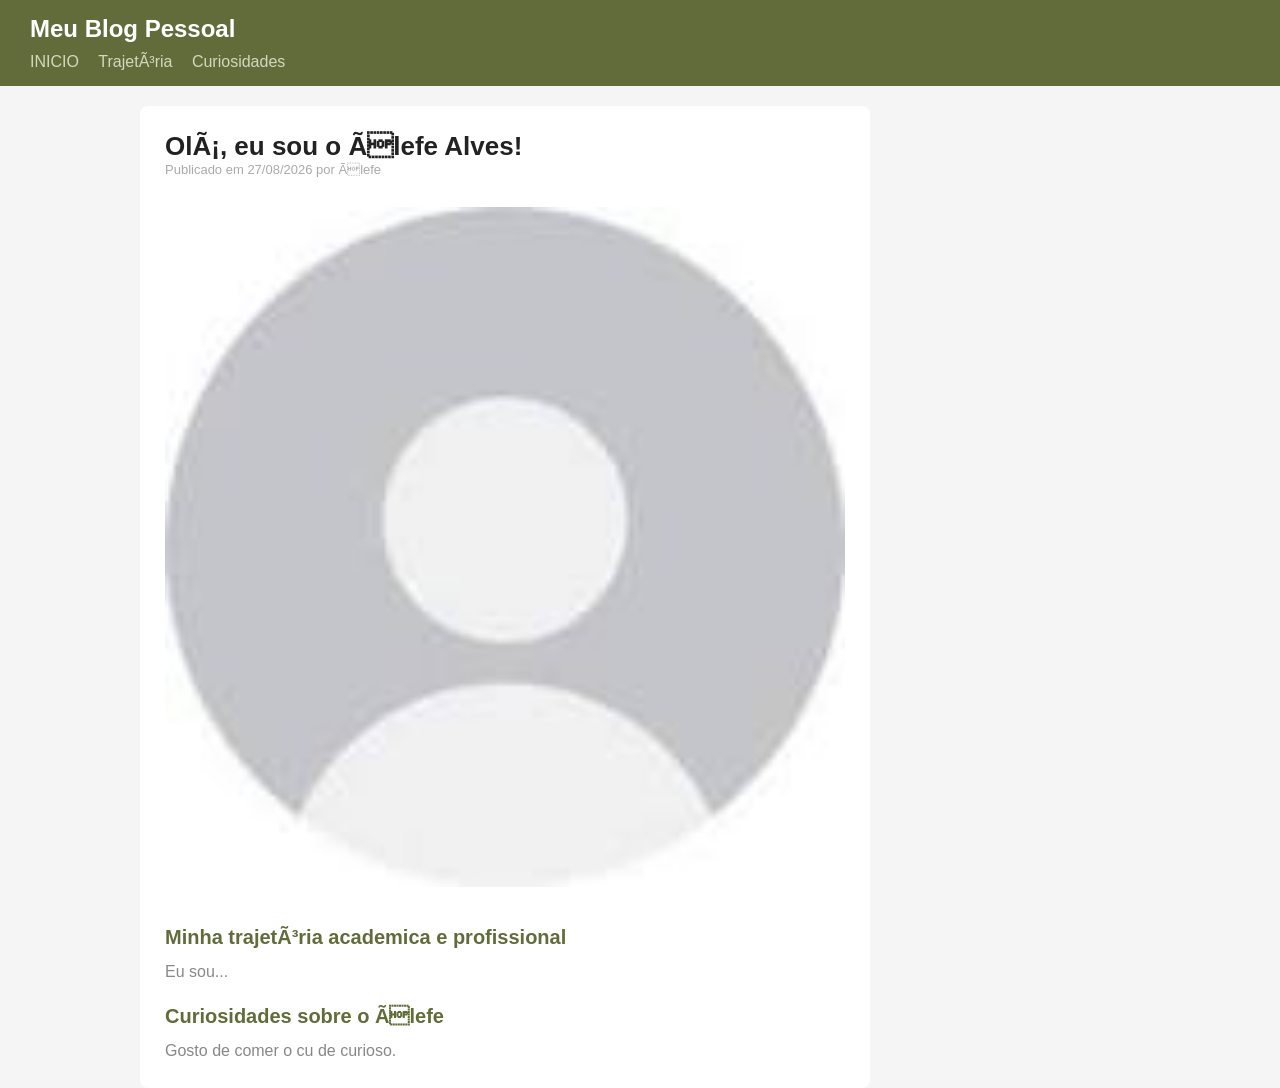
==== index.html @ b8cf721f "feat: adicionando index e style" ====
<!doctype html>
<html lang="en">
  <head>
    <!-- Falhas intencionais: Ausencia de meta charset,viewport e description-->
    <title>Pagina</title>
    <link rel="stylesheet" href="style.css">
  </head>
  <body>
    <!--Topo não semântico-->
    <div class="topo">
      <div class="nome-site">Meu Blog Pessoal</div>
      <div class="links-menu">
        <div class="link-item" onclick="alert('indo para o inicio')">
          INICIO
        </div>
        <div class="link-item" onclick="alert('indo para as trajetórias')">
          Trajetória
        </div>
        <div class="link-item" onclick="alert('indo para as curiosidades')">
          Curiosidades
        </div>
      </div>
    </div>
    <!-- Bloco para a versão 2 otimizada TODO-->
    <div class="corpo-pagina">
      <!--Bloco com conteudo principal-->
      <div class="conteudo-principal">
        <div class="post-perfil">
          <div class="titulo-post">Olá, eu sou o Álefe Alves!</div>
          <div class="subtitulo-autor">Publicado em 27/08/2026 por Álefe</div>
          <div class="bloco-foto">
            <img src="[data-uri]" alt="" class="foto-perfil" />
          </div>
          <div class="secao-texto">
            <div class="titulo-secao">
              Minha trajetória academica e profissional
            </div>
            <div class="texto">
              Eu sou...
            </div>
          </div>
          <div class="secao-texto">
            <div class="titulo-secao">Curiosidades sobre o Álefe</div>
            <div class="texto">
              Gosto de comer o cu de curioso.
            </div>
          </div>
        </div>
      </div>
    </div>
    <script src="script.js"></script>
  </body>
</html>
---- style.css ----
* {
  margin: 0;
  padding: 0;
}

body {
  font-family: Arial, sans-serif;
  background-color: #f5f5f5;
}

.topo {
  background-color: #626C3B;
  color: #fff;
  padding: 15px 30px;
}

.nome-site {
  font-size: 24px;
  font-weight: bold;
}

.links-menu {
  margin-top: 10px;
}

.link-item {
  display: inline-block;
  margin-right: 15px;
  cursor: pointer;
  color: #d1d8be;
}

/* Largura fixa: QUEBRA no celular gerando barra de rolagem horizontal */
.corpo-pagina {
  width: 1000px;
  margin: 20px auto;
}

.conteudo-principal {
  float: left;
  width: 680px;
  background: white;
  padding: 25px;
  border-radius: 8px;
}

.barra-lateral {
  float: right;
  width: 260px;
  background: white;
  padding: 20px;
  border-radius: 8px;
}

.foto-perfil {
  width: 100%;
  margin: 15px 0;
}

.titulo-post {
  font-size: 26px;
  font-weight: bold;
  color: #222;
}

/* Falha WCAG: Contraste insuficiente com fundo branco */
.subtitulo-autor {
  font-size: 13px;
  color: #aaa;
  margin-bottom: 15px;
}

.titulo-secao {
  font-size: 20px;
  font-weight: bold;
  margin: 20px 0 10px 0;
  color: #626C3B;
}

/* Falha WCAG: Cinza claro difícil de ler */
.texto {
  line-height: 1.6;
  color: #888;
}

/* Falha WCAG: Amarelo com texto branco tem baixo contraste */
.botao-interativo {
  display: inline-block;
  background-color: #E8AF3B;
  color: #ffffff;
  padding: 10px 20px;
  margin-top: 20px;
  border-radius: 4px;
  cursor: pointer;
}

.rodape {
  clear: both;
  background: #333;
  color: #aaa;
  text-align: center;
  padding: 20px;
  margin-top: 40px;
}
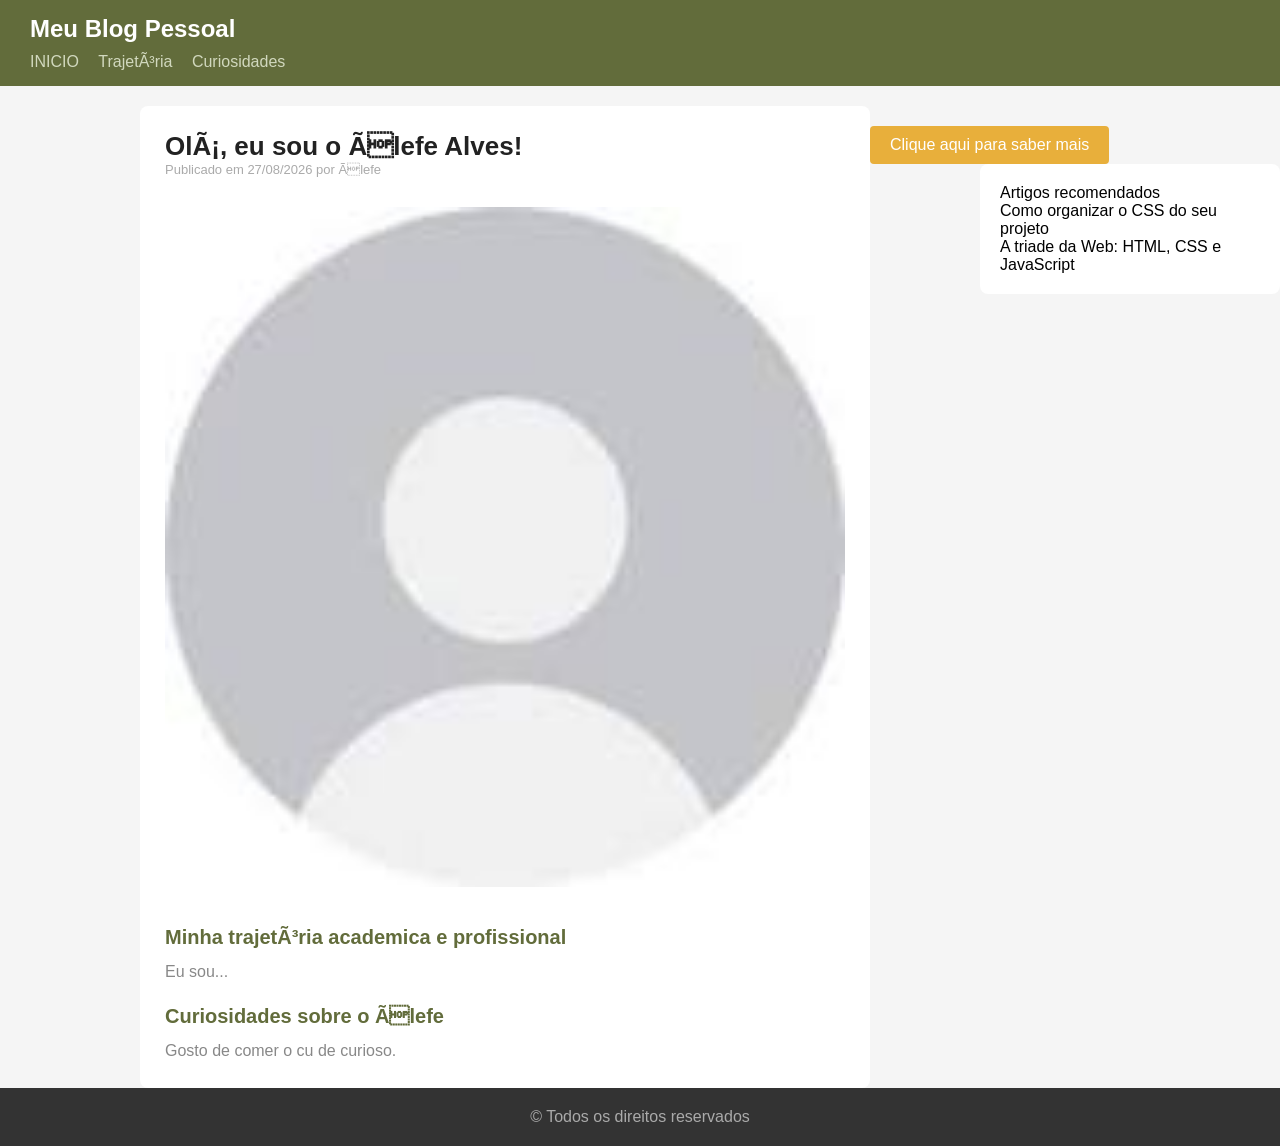
==== commit 97e13f35: "feat: adiciona rodape" ====
--- a/index.html
+++ b/index.html
@@ -48,6 +48,23 @@
         </div>
       </div>
     </div>
+    <div class="botao-interativo" id="botao-mensagem">
+                    Clique aqui para saber mais
+                </div>
+                <div id="mensagem-secreta" style="display: none; margin-top: 15px; color: #aaa;">
+                    O segredo da web moderna é a constante evolução!
+                </div>
+            </div>
+        </div>
+        <div class="barra-lateral">
+            <div class="titulo-lateral">Artigos recomendados</div>
+            <div class="item-lateral">Como organizar o CSS do seu projeto</div>
+            <div class="item-lateral">A triade da Web: HTML, CSS e JavaScript</div>
+        </div>
+    </div>
+    <div class="rodape">
+        <div>&copy; Todos os direitos reservados</div>
+    </div>
     <script src="script.js"></script>
   </body>
 </html>
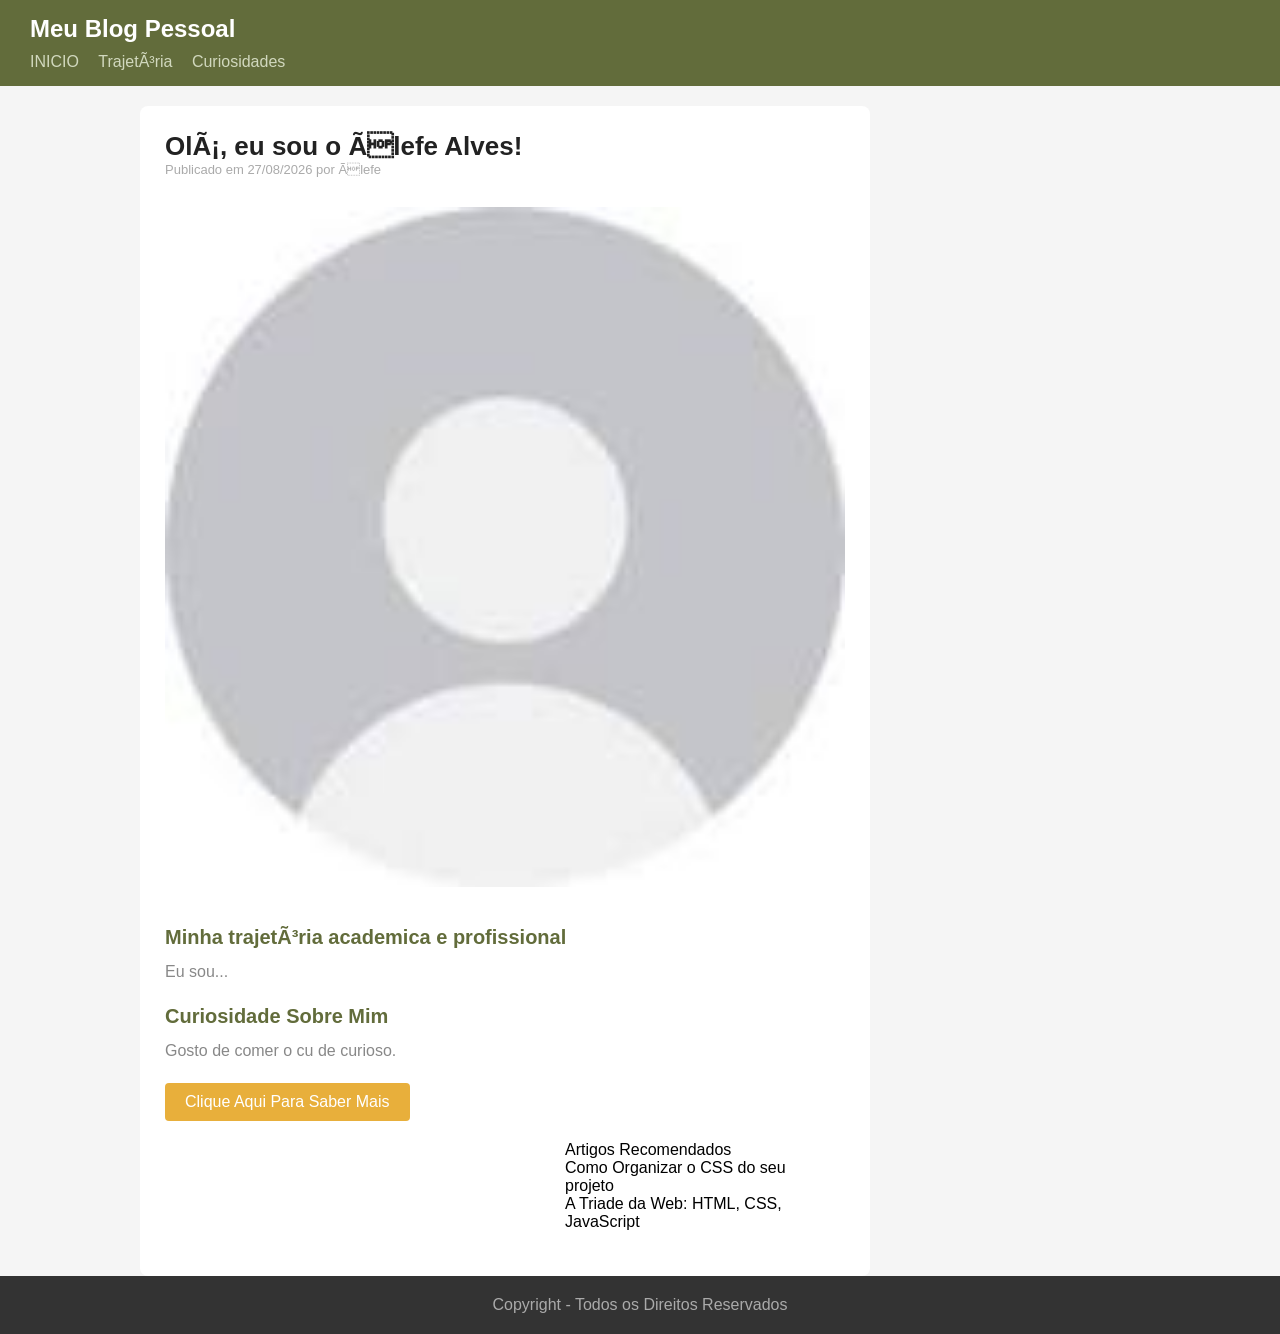
==== commit a4638afb: "fix: corrige classes do codigo html" ====
--- a/index.html
+++ b/index.html
@@ -3,7 +3,7 @@
   <head>
     <!-- Falhas intencionais: Ausencia de meta charset,viewport e description-->
     <title>Pagina</title>
-    <link rel="stylesheet" href="style.css">
+    <link rel="stylesheet" href="style.css" />
   </head>
   <body>
     <!--Topo não semântico-->
@@ -21,49 +21,48 @@
         </div>
       </div>
     </div>
-    <!-- Bloco para a versão 2 otimizada TODO-->
+
     <div class="corpo-pagina">
-      <!--Bloco com conteudo principal-->
       <div class="conteudo-principal">
         <div class="post-perfil">
           <div class="titulo-post">Olá, eu sou o Álefe Alves!</div>
           <div class="subtitulo-autor">Publicado em 27/08/2026 por Álefe</div>
           <div class="bloco-foto">
-            <img src="[data-uri]" alt="" class="foto-perfil" />
+            <img
+              src="[data-uri]"
+              class="foto-perfil"
+            />
           </div>
           <div class="secao-texto">
             <div class="titulo-secao">
               Minha trajetória academica e profissional
             </div>
-            <div class="texto">
-              Eu sou...
-            </div>
+            <div class="texto">Eu sou...</div>
           </div>
           <div class="secao-texto">
-            <div class="titulo-secao">Curiosidades sobre o Álefe</div>
-            <div class="texto">
-              Gosto de comer o cu de curioso.
-            </div>
+            <div class="titulo-secao">Curiosidade Sobre Mim</div>
+            <div class="texto">Gosto de comer o cu de curioso.</div>
           </div>
+          <div class="botao-interativo" id="btn-mensagem">
+            Clique Aqui Para Saber Mais
+          </div>
+          <div
+            id="mensagem-secreta"
+            style="display: none; margin-top: 15px; color: #aaa"
+          >
+            "O segredo do Dragão é que não tem secreto. VOCÊ É O DRAGÃO
+            GUERREIRO!"
+          </div>
+        </div>
+        <div class="barra-lateral">
+          <div class="titulo-lateral">Artigos Recomendados</div>
+          <div class="item-lateral">Como Organizar o CSS do seu projeto</div>
+          <div class="item-lateral">A Triade da Web: HTML, CSS, JavaScript</div>
         </div>
       </div>
     </div>
-    <div class="botao-interativo" id="botao-mensagem">
-                    Clique aqui para saber mais
-                </div>
-                <div id="mensagem-secreta" style="display: none; margin-top: 15px; color: #aaa;">
-                    O segredo da web moderna é a constante evolução!
-                </div>
-            </div>
-        </div>
-        <div class="barra-lateral">
-            <div class="titulo-lateral">Artigos recomendados</div>
-            <div class="item-lateral">Como organizar o CSS do seu projeto</div>
-            <div class="item-lateral">A triade da Web: HTML, CSS e JavaScript</div>
-        </div>
-    </div>
     <div class="rodape">
-        <div>&copy; Todos os direitos reservados</div>
+      <div>Copyright - Todos os Direitos Reservados</div>
     </div>
     <script src="script.js"></script>
   </body>
